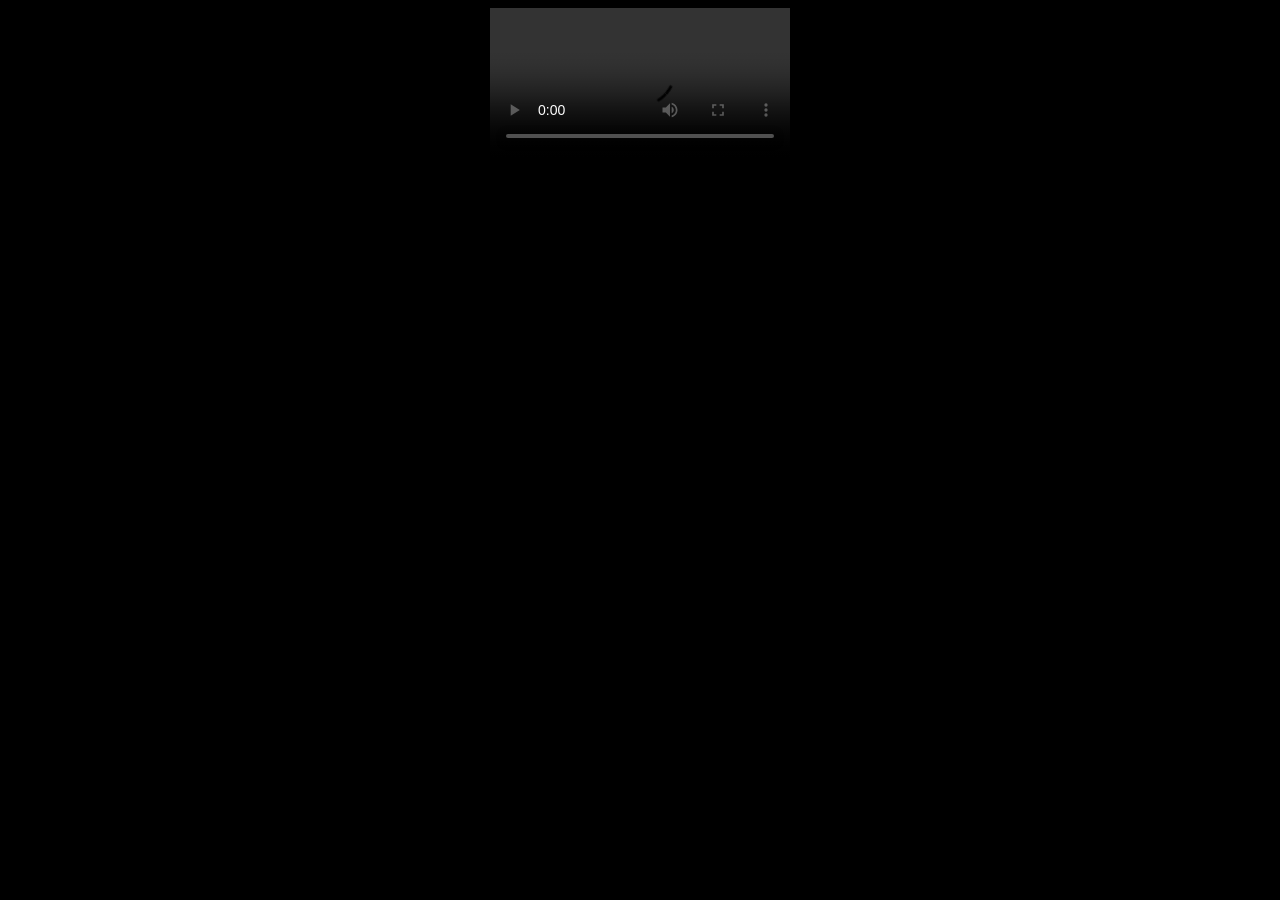
==== index.html @ 980840bc "Add files via upload" ====
<!DOCTYPE html>
<html lang="en">
<head>
    <meta charset="UTF-8">
    <meta name="viewport" content="width=device-width, initial-scale=1.0">
    <title>soon</title>
    <link rel="stylesheet" href="style.css">
</head>
<body>
    <video controls>
        <source src="assets/mawn.mp4" type="video/mp4">
    </video>
</body>
</html>
---- style.css ----
body {
    background-color: black;
    display: flex;
    justify-content: center;
    align-items: center;
}
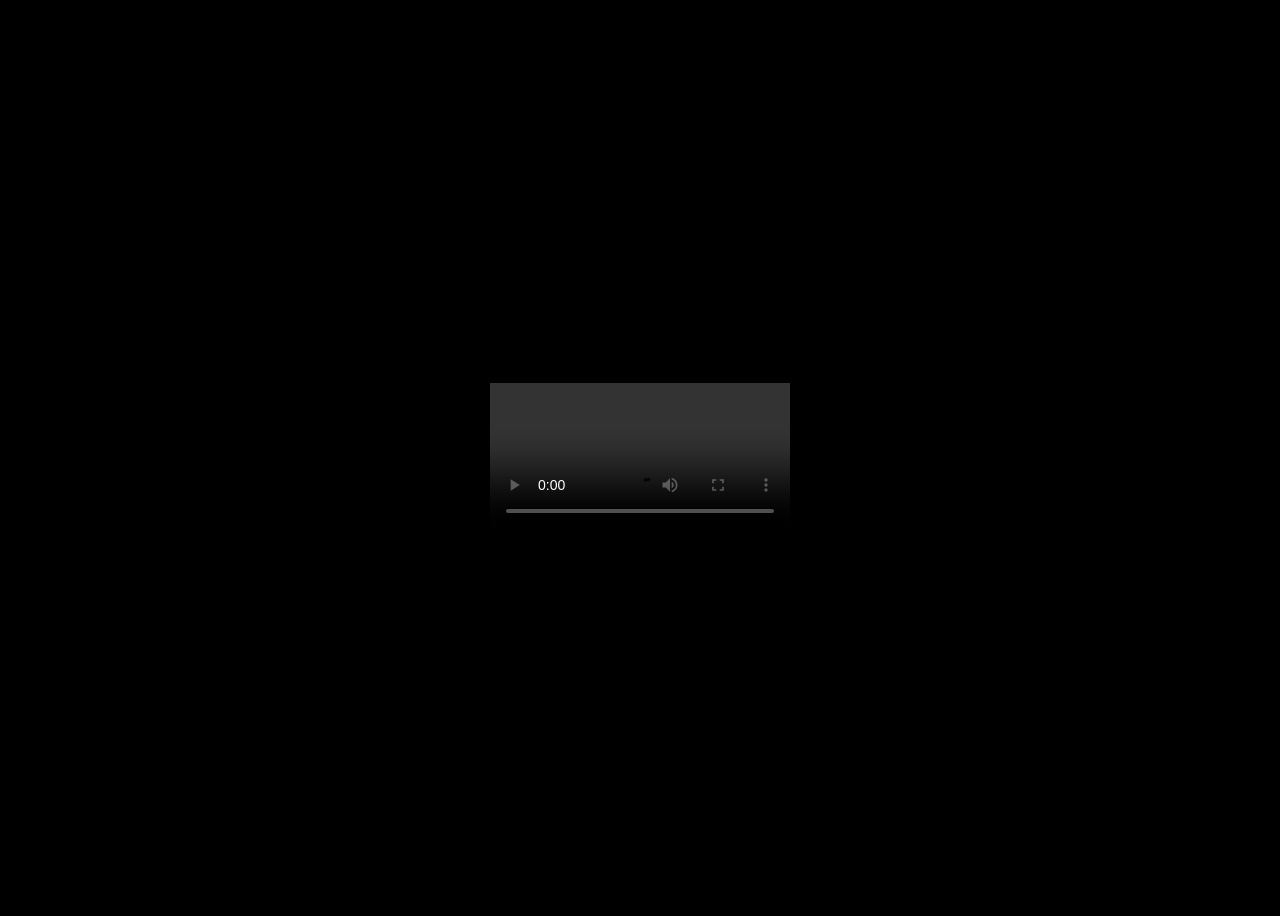
==== commit eae832da: "favicon added" ====
--- a/index.html
+++ b/index.html
@@ -5,10 +5,11 @@
     <meta name="viewport" content="width=device-width, initial-scale=1.0">
     <title>soon</title>
     <link rel="stylesheet" href="style.css">
+    <link rel="icon" type="image/x-icon" href="/images/favicon.ico">
 </head>
 <body>
     <video controls>
         <source src="assets/mawn.mp4" type="video/mp4">
     </video>
 </body>
-</html>+</html>
--- a/style.css
+++ b/style.css
@@ -3,4 +3,5 @@
     display: flex;
     justify-content: center;
     align-items: center;
-}+    height: 100vh;
+}
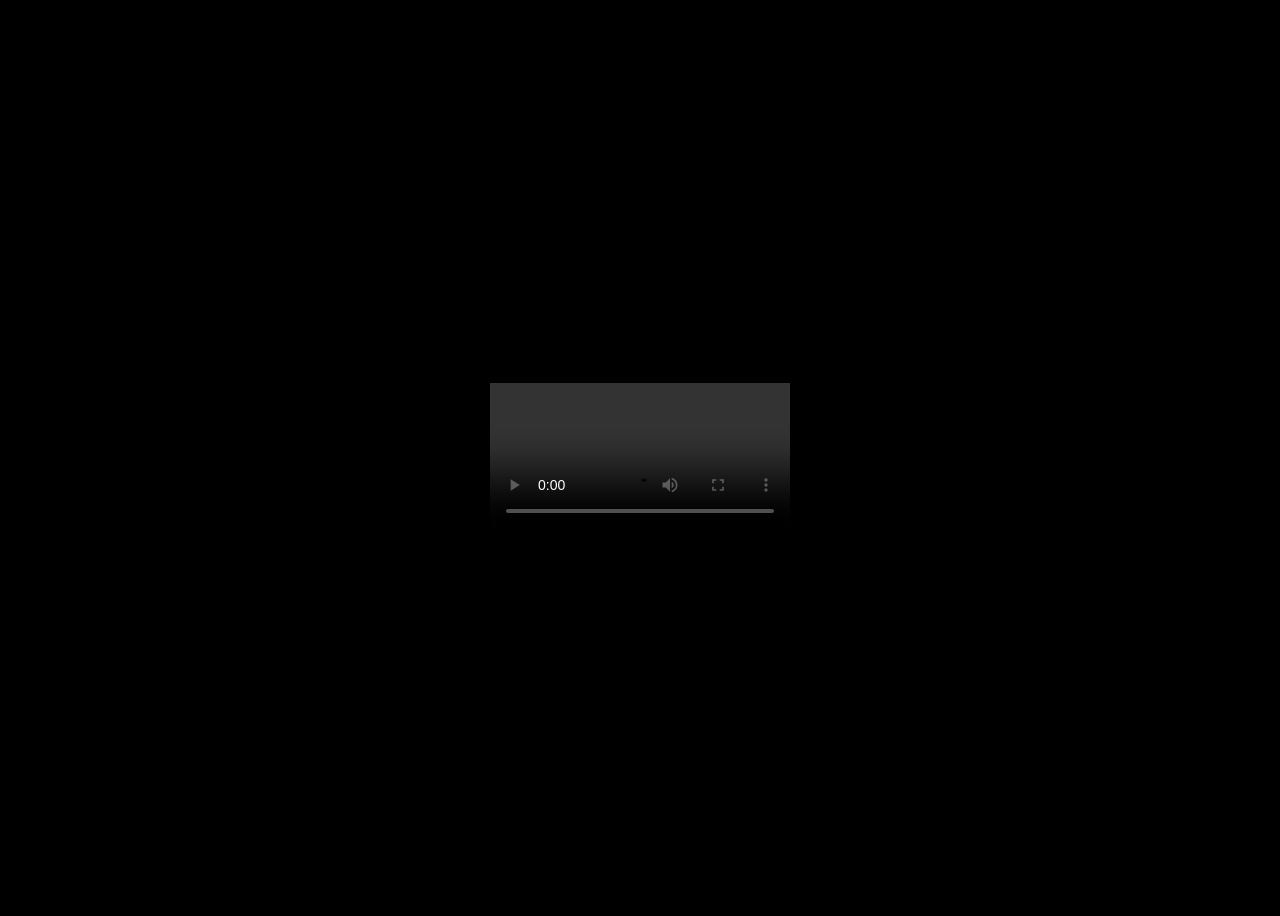
==== commit c7eb9758: "Update index.html" ====
--- a/index.html
+++ b/index.html
@@ -5,7 +5,11 @@
     <meta name="viewport" content="width=device-width, initial-scale=1.0">
     <title>soon</title>
     <link rel="stylesheet" href="style.css">
-    <link rel="icon" type="image/x-icon" href="/images/favicon.ico">
+    <link rel="icon" type="image/x-icon" href="favicon.ico">
+    <meta property="og:type" content="website">
+    <meta property="og:title" content="MawnIsDead">
+    <meta property="og:url" content="https://mawnisdead.com">
+    <meta property="og:description" content="MawnIsDead is a website about Mawn Otonous And his friends.">
 </head>
 <body>
     <video controls>
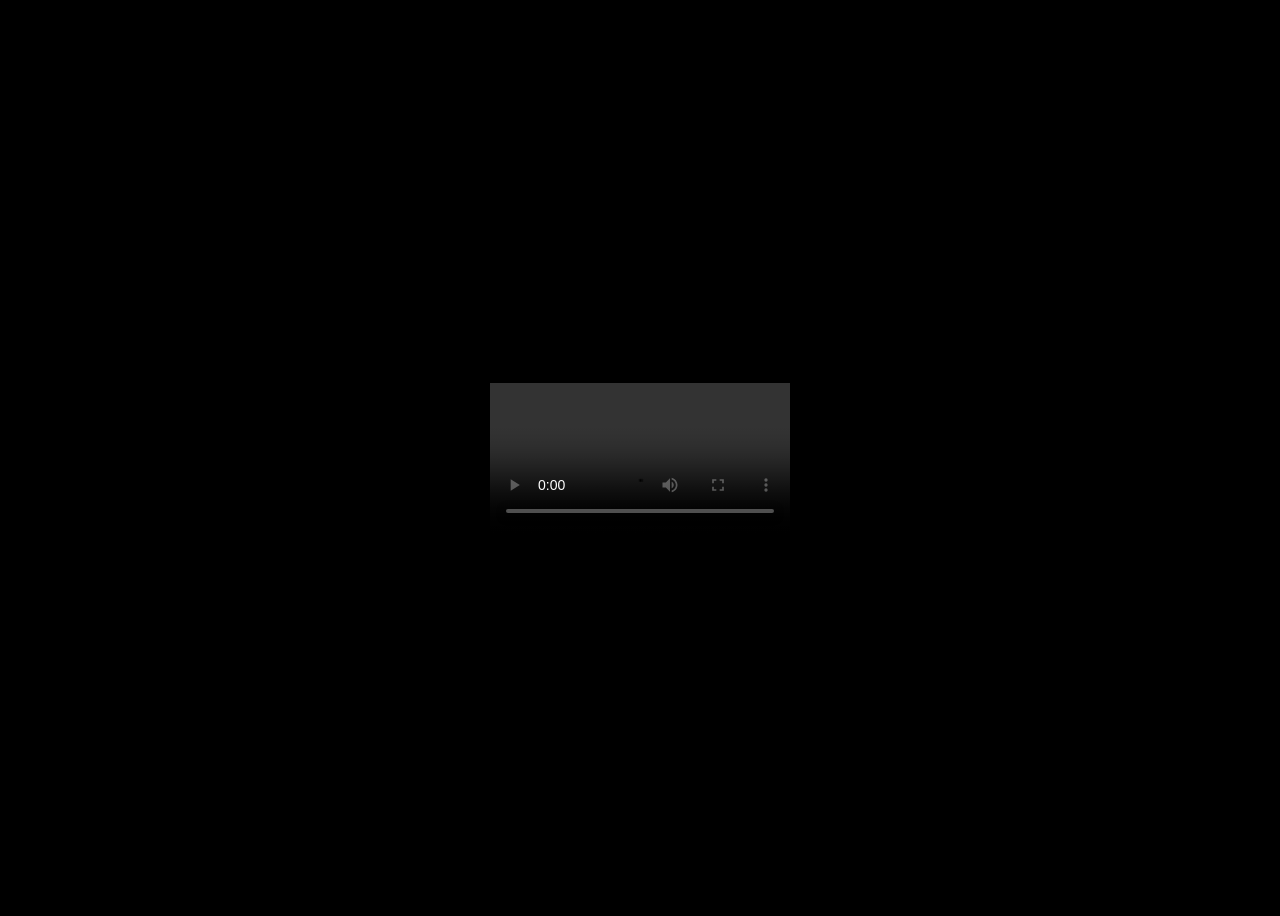
==== commit 423ae2c8: "added favicon, and changed main page title" ====
--- a/index.html
+++ b/index.html
@@ -3,9 +3,9 @@
 <head>
     <meta charset="UTF-8">
     <meta name="viewport" content="width=device-width, initial-scale=1.0">
-    <title>soon</title>
+    <title>MawnIsDead</title>
     <link rel="stylesheet" href="style.css">
-    <link rel="icon" type="image/x-icon" href="favicon.ico">
+    <link rel="icon" type="image/x-icon" href="mawnisdead.ico">
     <meta property="og:type" content="website">
     <meta property="og:title" content="MawnIsDead">
     <meta property="og:url" content="https://mawnisdead.com">
